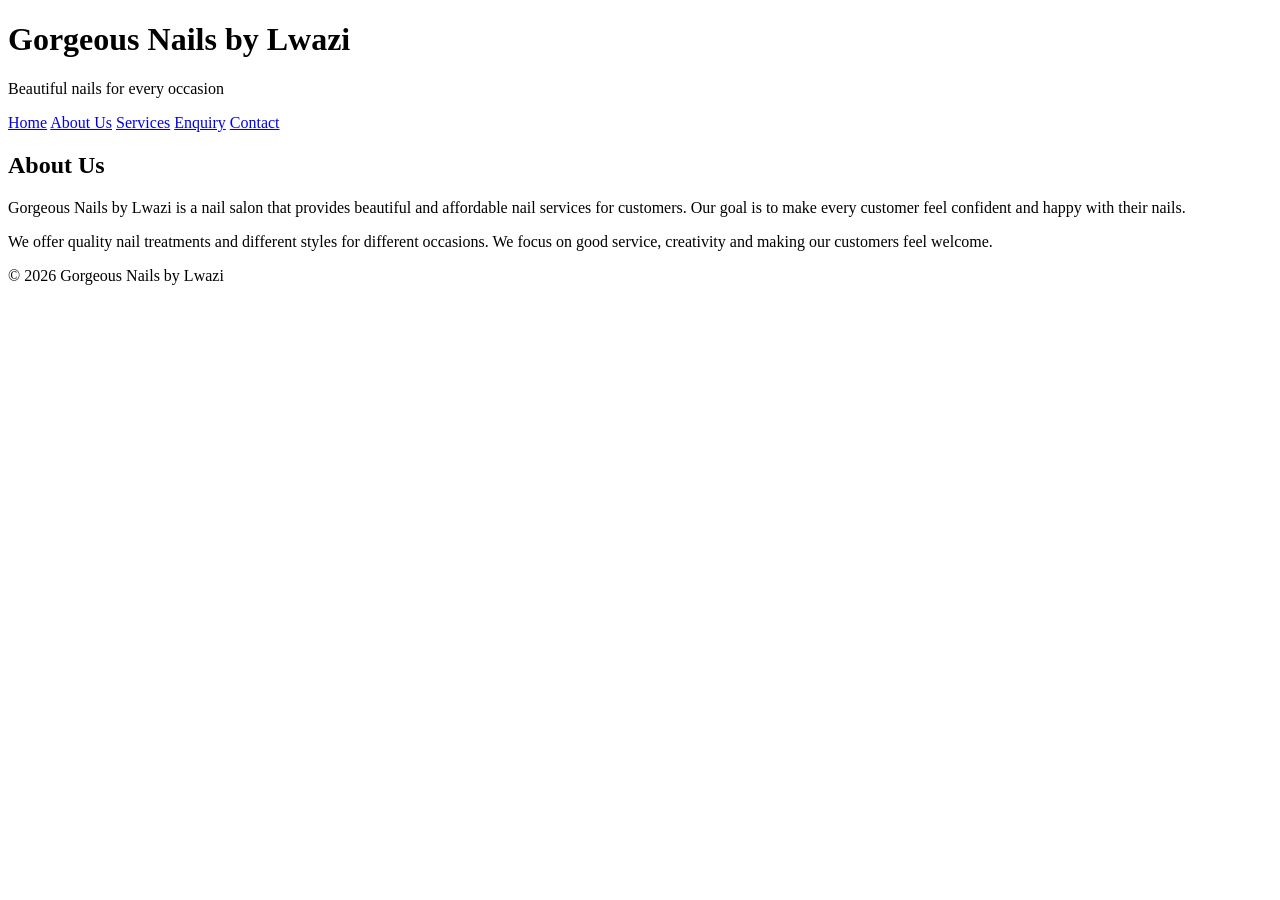
==== about.html @ 94278a3c "Add files via upload" ====
<!DOCTYPE html>
<html lang="en">
<head>
    <meta charset="UTF-8">
    <meta name="viewport" content="width=device-width, initial-scale=1.0">
    <title>Gorgeous Nails by Lwazi - About Us</title>
    <link rel="stylesheet" href="css/style.css">
</head>

<body>

    <header>
        <h1>Gorgeous Nails by Lwazi</h1>
        <p>Beautiful nails for every occasion</p>
    </header>

    <nav>
        <a href="index.html">Home</a>
        <a href="about.html">About Us</a>
        <a href="services.html">Services</a>
        <a href="enquiry.html">Enquiry</a>
        <a href="contact.html">Contact</a>
    </nav>

    <main>
        <h2>About Us</h2>

        <p>
            Gorgeous Nails by Lwazi is a nail salon that provides beautiful
            and affordable nail services for customers. Our goal is to make
            every customer feel confident and happy with their nails.
        </p>

        <p>
            We offer quality nail treatments and different styles for
            different occasions. We focus on good service, creativity and
            making our customers feel welcome.
        </p>
    </main>

    <footer>
        <p>&copy; 2026 Gorgeous Nails by Lwazi</p>
    </footer>

</body>
</html>
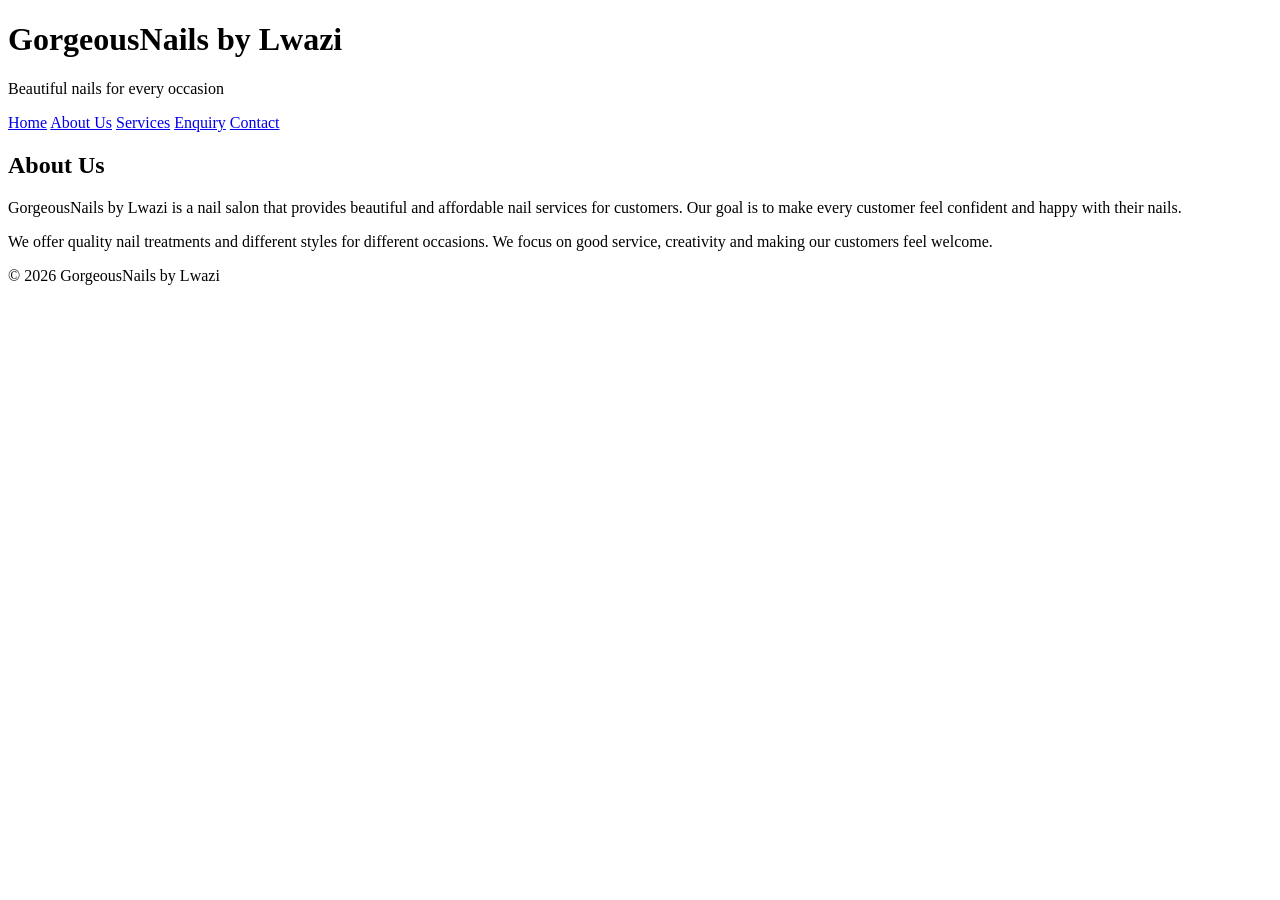
==== commit 1dfee5b8: "Update about.html" ====
--- a/about.html
+++ b/about.html
@@ -3,14 +3,14 @@
 <head>
     <meta charset="UTF-8">
     <meta name="viewport" content="width=device-width, initial-scale=1.0">
-    <title>Gorgeous Nails by Lwazi - About Us</title>
+    <title>GorgeousNails by Lwazi - About Us</title>
     <link rel="stylesheet" href="css/style.css">
 </head>
 
 <body>
 
     <header>
-        <h1>Gorgeous Nails by Lwazi</h1>
+        <h1>GorgeousNails by Lwazi</h1>
         <p>Beautiful nails for every occasion</p>
     </header>
 
@@ -26,7 +26,7 @@
         <h2>About Us</h2>
 
         <p>
-            Gorgeous Nails by Lwazi is a nail salon that provides beautiful
+            GorgeousNails by Lwazi is a nail salon that provides beautiful
             and affordable nail services for customers. Our goal is to make
             every customer feel confident and happy with their nails.
         </p>
@@ -39,8 +39,8 @@
     </main>
 
     <footer>
-        <p>&copy; 2026 Gorgeous Nails by Lwazi</p>
+        <p>&copy; 2026 GorgeousNails by Lwazi</p>
     </footer>
 
 </body>
-</html>+</html>
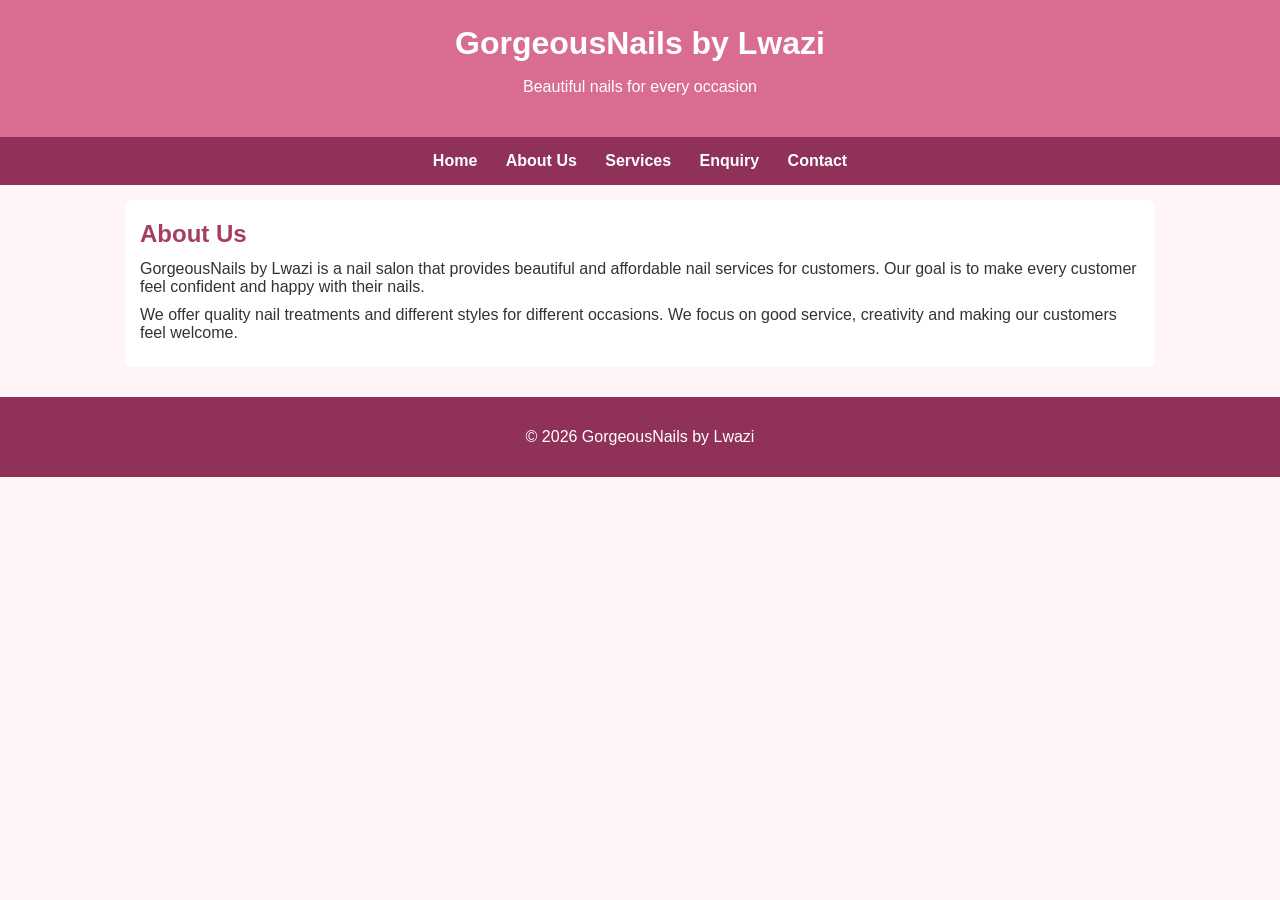
==== commit f434e42c: "Fix About page stylesheet path." ====
--- a/about.html
+++ b/about.html
@@ -4,7 +4,7 @@
     <meta charset="UTF-8">
     <meta name="viewport" content="width=device-width, initial-scale=1.0">
     <title>GorgeousNails by Lwazi - About Us</title>
-    <link rel="stylesheet" href="css/style.css">
+    <link rel="stylesheet" href="style.css">
 </head>
 
 <body>
--- a/style.css
+++ b/style.css
@@ -0,0 +1,104 @@
+
+/* General page styling */
+body {
+    font-family: Arial, sans-serif;
+    margin: 0;
+    padding: 0;
+    background-color: #fff5f7;
+    color: #333;
+}
+
+header {
+    background-color: #d96c91;
+    color: white;
+    text-align: center;
+    padding: 25px;
+}
+
+header h1 {
+    margin: 0 0 10px;
+}
+
+nav {
+    background-color: #8f3158;
+    padding: 15px;
+    text-align: center;
+}
+
+nav a {
+    color: white;
+    text-decoration: none;
+    margin: 0 12px;
+    font-weight: bold;
+}
+
+nav a:hover {
+    text-decoration: underline;
+}
+
+main {
+    max-width: 1000px;
+    margin: 15px auto;
+    padding: 15px;
+    background-color: white;
+    border-radius: 8px;
+}
+
+h2 {
+    color: #a63d65;
+}
+
+img {
+    max-width: 100%;
+    height: auto;
+}
+
+a {
+    color: #a63d65;
+}
+
+a:hover {
+    color: #70213f;
+}
+
+footer {
+    background-color: #8f3158;
+    color: white;
+    text-align: center;
+    padding: 15px;
+    margin-top: 30px;
+}
+
+@media (max-width: 600px) {
+    nav a {
+        display: inline-block;
+        margin: 6px;
+    }
+
+    main {
+        margin: 15px;
+        padding: 15px;
+    }
+}
+
+main h2 {
+    margin-top: 5px;
+    margin-bottom: 12px;
+}
+
+main img {
+    display: block;
+    width: 220px;
+    max-width: 100%;
+    height: auto;
+    margin: 10px auto;
+}
+
+main p {
+    margin: 10px 0;
+}
+
+main a {
+    display: inline-block;
+    margin-bottom: 5px;
+}
